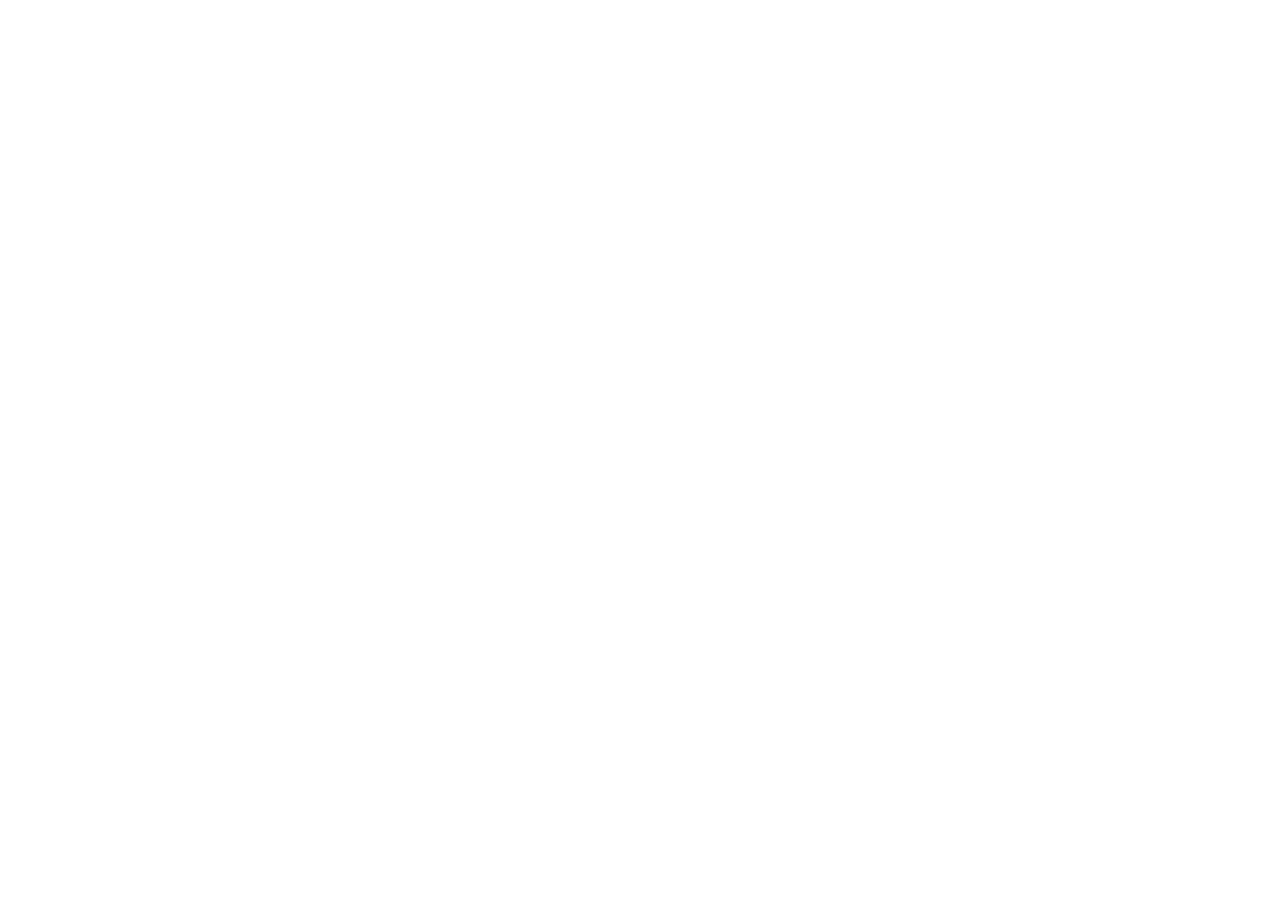
==== index.html @ 7b8e67bc "Fájlrendszer" ====
<!DOCTYPE html>
<html lang="hu">
<head>
    <meta charset="UTF-8">
    <meta http-equiv="X-UA-Compatible" content="IE=edge">
    <meta name="viewport" content="width=device-width, initial-scale=1.0">
    <title>Főoldal</title>
</head>
<header>

</header>
<body>
    
</body>
<footer>
    
</footer>
</html>
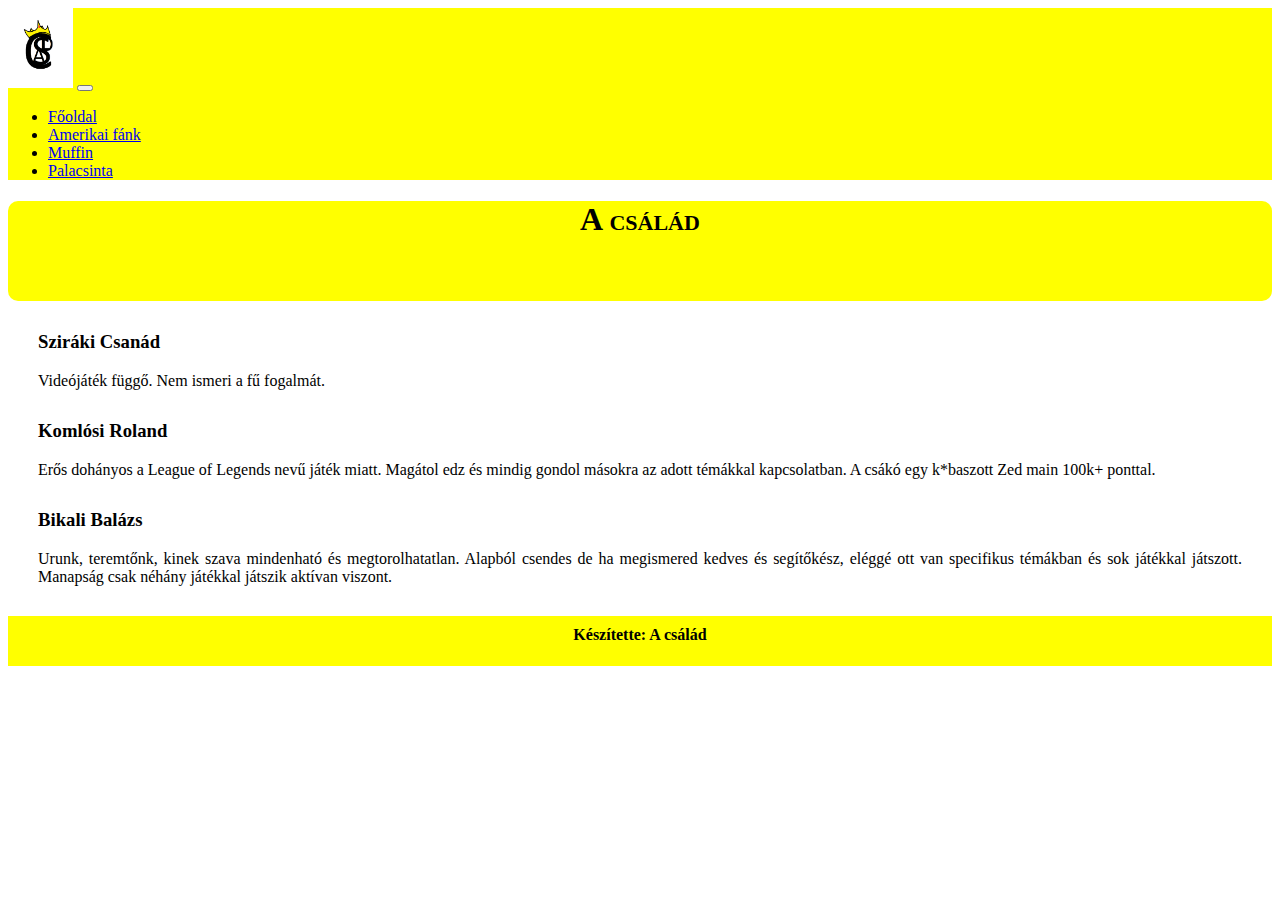
==== commit 3eb1e446: "Fájlrendszer" ====
--- a/index.html
+++ b/index.html
@@ -4,15 +4,65 @@
     <meta charset="UTF-8">
     <meta http-equiv="X-UA-Compatible" content="IE=edge">
     <meta name="viewport" content="width=device-width, initial-scale=1.0">
-    <title>Főoldal</title>
+    <link href="https://cdn.jsdelivr.net/npm/bootstrap@5.2.1/dist/css/bootstrap.min.css" rel="stylesheet" integrity="sha384-iYQeCzEYFbKjA/T2uDLTpkwGzCiq6soy8tYaI1GyVh/UjpbCx/TYkiZhlZB6+fzT" crossorigin="anonymous">
+    <link href="style.css" rel="stylesheet" type="text/css">
+    <title>Bemutatkozás</title>
 </head>
-<header>
-
-</header>
 <body>
-    
+    <nav class="navbar navbar-expand-lg navbar-light bg-warning">
+        <a class="navbar-brand" href="#"><img class="logo" src="Index/logo.png" alt=""></a>
+        <button class="navbar-toggler" type="button" data-toggle="collapse" data-target="#navbarNav" aria-controls="navbarNav" aria-expanded="false" aria-label="Toggle navigation">
+          <span class="navbar-toggler-icon"></span>
+        </button>
+        <div class="collapse navbar-collapse" id="navbarNav">
+          <ul class="navbar-nav">
+            <li class="nav-item active">
+              <a class="nav-link" href="index.html">Főoldal<span class="sr-only"></span></a>
+            </li>
+            <li class="nav-item">
+              <a class="nav-link" href="fánk.html">Amerikai fánk</a>
+            </li>
+            <li class="nav-item">
+              <a class="nav-link" href="muffin.html">Muffin</a>
+            </li>
+            <li class="nav-item">
+              <a class="nav-link" href="palacsinta.html">Palacsinta</a>
+            </li>
+          </ul>
+        </div>
+    </nav>
+    <header class="container">
+        <h1>A csálád</h1>
+    </header>
+    <div class="container kozep">
+        <div class="row">
+            <div class="col-12 szoveg">
+                <h3>Sziráki Csanád</h3>
+                <p>
+                    Videójáték függő. Nem ismeri a fű fogalmát.
+                </p>
+            </div>
+            <div class="col-12 szoveg">
+                <h3>Komlósi Roland</h3>
+                <p>
+                    Erős dohányos a League of Legends nevű játék miatt. Magátol edz és mindig gondol másokra az adott témákkal kapcsolatban. A csákó egy k*baszott Zed main 100k+ ponttal.
+                </p>
+            </div>
+            <div class="col-12 szoveg">
+                <h3>Bikali Balázs</h3>
+                <p>
+                    Urunk, teremtőnk, kinek szava mindenható és megtorolhatatlan. Alapból csendes de ha megismered kedves és segítőkész, eléggé ott van specifikus témákban és sok játékkal játszott.
+                    Manapság csak néhány játékkal játszik aktívan viszont.
+                </p>
+            </div>
+        </div>
+    </div>
+    <footer class="container">
+        <script src="https://cdn.jsdelivr.net/npm/bootstrap@5.2.1/dist/js/bootstrap.bundle.min.js" integrity="sha384-u1OknCvxWvY5kfmNBILK2hRnQC3Pr17a+RTT6rIHI7NnikvbZlHgTPOOmMi466C8" crossorigin="anonymous"></script>
+        <p class="alairas">Készítette: A csálád</p>
+    </footer>
+    <script src="https://code.jquery.com/jquery-3.2.1.slim.min.js" integrity="sha384-KJ3o2DKtIkvYIK3UENzmM7KCkRr/rE9/Qpg6aAZGJwFDMVNA/GpGFF93hXpG5KkN" crossorigin="anonymous"></script>
+    <script src="https://cdn.jsdelivr.net/npm/popper.js@1.12.9/dist/umd/popper.min.js" integrity="sha384-ApNbgh9B+Y1QKtv3Rn7W3mgPxhU9K/ScQsAP7hUibX39j7fakFPskvXusvfa0b4Q" crossorigin="anonymous"></script>
+    <script src="https://cdn.jsdelivr.net/npm/bootstrap@4.0.0/dist/js/bootstrap.min.js" integrity="sha384-JZR6Spejh4U02d8jOt6vLEHfe/JQGiRRSQQxSfFWpi1MquVdAyjUar5+76PVCmYl" crossorigin="anonymous"></script>
 </body>
-<footer>
-    
-</footer>
 </html>--- a/style.css
+++ b/style.css
@@ -0,0 +1,50 @@
+h1,h2{
+    text-align: center;
+    font-weight: bold;
+    font-variant: small-caps;
+}
+
+
+h2{
+    margin-bottom: 20px;
+}
+.alma{
+    margin-left: 170px;
+}
+.ul1{
+    font-weight: bold;
+}
+nav{
+    background-color: yellow;
+}
+header{
+    height: 100px;
+    background-color: yellow;
+    border-radius: 10px;
+    margin-bottom: 30px;
+}
+footer{
+    height: 50px;
+    background-color: yellow;
+}
+p{
+    text-align: justify;
+}
+.alairas{
+    text-align: center;
+    padding-top: 10px;
+    font-weight: bold;
+}
+
+.logo{
+    height: 80px;
+}
+
+.kepek{
+    border-radius: 10px;
+    margin-bottom: 20px;
+    margin-top: 20px;
+}
+.szoveg{
+    margin: 30px;
+}